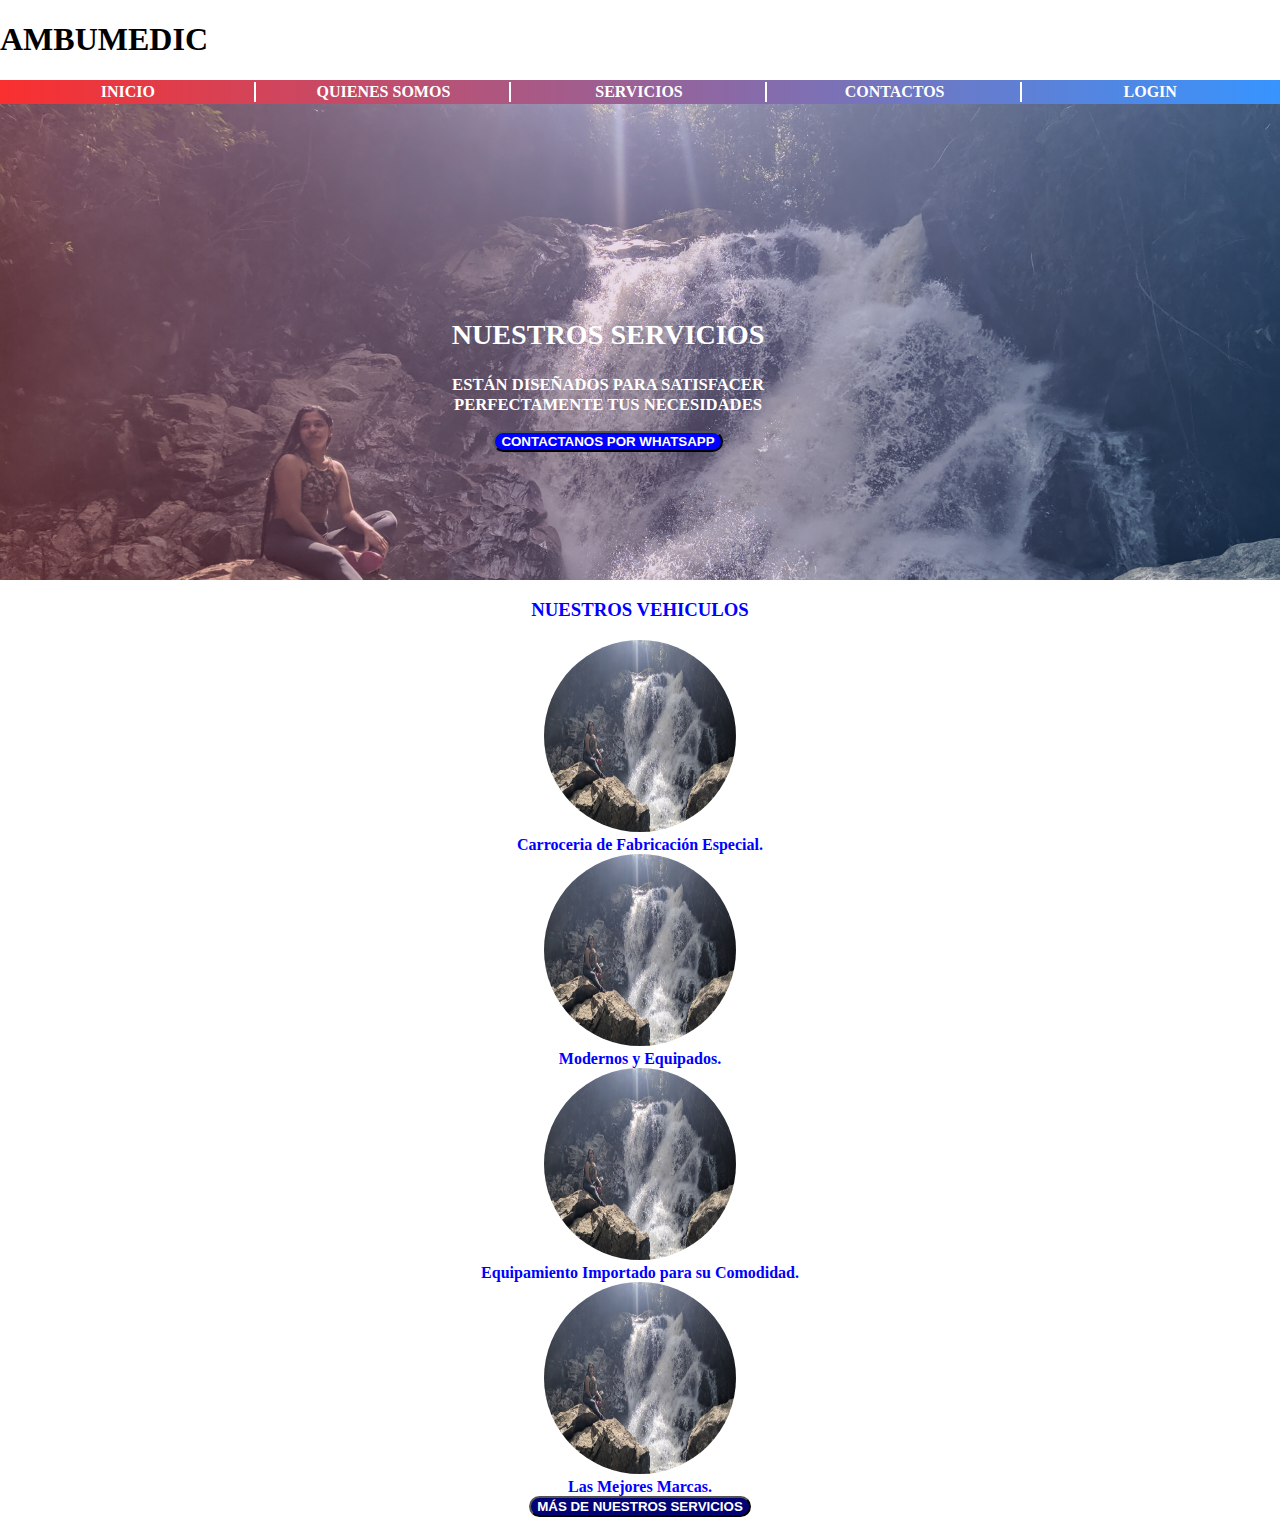
==== index.html @ d7e210a4 "Add files via upload" ====
<!DOCTYPE html>
<html lang="en">
<head>
    <meta charset="UTF-8">
    <meta http-equiv="X-UA-Compatible" content="IE=edge">
    <link href="https://cdn.jsdelivr.net/npm/bootstrap@5.1.3/dist/css/bootstrap.min.css" rel="stylesheet" integrity="sha384-1BmE4kWBq78iYhFldvKuhfTAU6auU8tT94WrHftjDbrCEXSU1oBoqyl2QvZ6jIW3" crossorigin="anonymous">

    <link rel="stylesheet" href="css/index.css">
    <meta name="viewport" content="width=device-width, initial-scale=1.0">
    <title>Ambumedic</title>
</head>
<body>
    <script src="https://cdn.jsdelivr.net/npm/bootstrap@5.1.3/dist/js/bootstrap.bundle.min.js" integrity="sha384-ka7Sk0Gln4gmtz2MlQnikT1wXgYsOg+OMhuP+IlRH9sENBO0LRn5q+8nbTov4+1p" crossorigin="anonymous"></script>

    <div id="banner">
        <h1>AMBUMEDIC</h1>
    </div>
    <div id="menu">
        <table class="menu-tabla">
            <thead>
                <td>INICIO</td>
                <td>QUIENES SOMOS</td>
                <td>SERVICIOS</td>
                <td>CONTACTOS</td>
                <td>LOGIN</td>
            </thead>
        </table>
    </div>
    <div class="row primera-imagen">
        <div class="segundo">
            <div class="imagen-inicio col-md-5">
                <h2>NUESTROS SERVICIOS</h2>
                <h3>ESTÁN DISEÑADOS PARA SATISFACER </br>PERFECTAMENTE TUS NECESIDADES</h3>
                <BUtton>CONTACTANOS POR WHATSAPP</BUtton>
            </div>
        </div>
    </div>
    
    <div class="row terceros">
        <center><h3>NUESTROS VEHICULOS</h3></center>
        <div class="col-md-3 circulo"><center><img src="imagenes/IMG_20220821_143901.jpg" alt="" height="200" width="200"></br>Carroceria de Fabricación Especial.</center></div>
        <div class="col-md-3 circulo"><center><img src="imagenes/IMG_20220821_143901.jpg" alt="" height="200" width="200"></br>Modernos y Equipados.</center></div>
        <div class="col-md-3 circulo"><center><img src="imagenes/IMG_20220821_143901.jpg" alt="" height="200" width="200"></br>Equipamiento Importado para su Comodidad.</center></div>
        <div class="col-md-3 circulo"><center><img src="imagenes/IMG_20220821_143901.jpg" alt="" height="200" width="200"></br>Las Mejores Marcas.</center></div>
    <center> <BUtton>MÁS DE NUESTROS SERVICIOS</BUtton>
    </center>
    </div>

</body>
</html>
---- css/index.css ----
body{
    padding: 0;
    margin: 0;
    
}
.menu-tabla{
    width: 100%;
    background: linear-gradient(to right, rgb(250, 47, 47) 0%, rgb(55, 148, 255) 100%);
}

td{
    width: 20%;
    border-right: 2px solid white;
    text-align: center;
    color: white;
    font-weight: bold;
}
td:nth-child(5){
    border-right: 2px solid rgba(55, 148, 255, 0.219);
}
.primera-imagen{
    width: 100%;
    background-image: url("../imagenes/IMG_20220821_143901.jpg");
    background-size: 100%;
    background-repeat: no-repeat;
    padding: 0;
    margin: 0;
}
.imagen-inicio{
    padding-right: 5%;
    color: white;
    padding-top: 15%;
    padding-bottom: 10%;
    text-align: center;
    font-weight: bold;
}
.segundo{
    background: linear-gradient(to right, rgba(253, 48, 48, 0.219) 0%, rgba(55, 148, 255, 0.219) 100%);
}
.imagen-inicio h2{
    font-size: clamp(1em, 2.2vw, 9999vw);    
}
.imagen-inicio h3{
    font-size: clamp(1em, 1.3vw, 9999vw);    
    
}
.imagen-inicio button{
    color: white;
    font-weight: bold;
    background-color: blue;
    border-radius: 20px;
}
.circulo img{
    border-radius: 50%;
    height: 15vw;
    width: 15vw;
}
.terceros{
    color: blue;
    font-weight: bold;
}
.terceros button{
    color: white;
    font-weight: bold;
    background-color: rgb(2, 2, 119);
    border-radius: 20px;
}
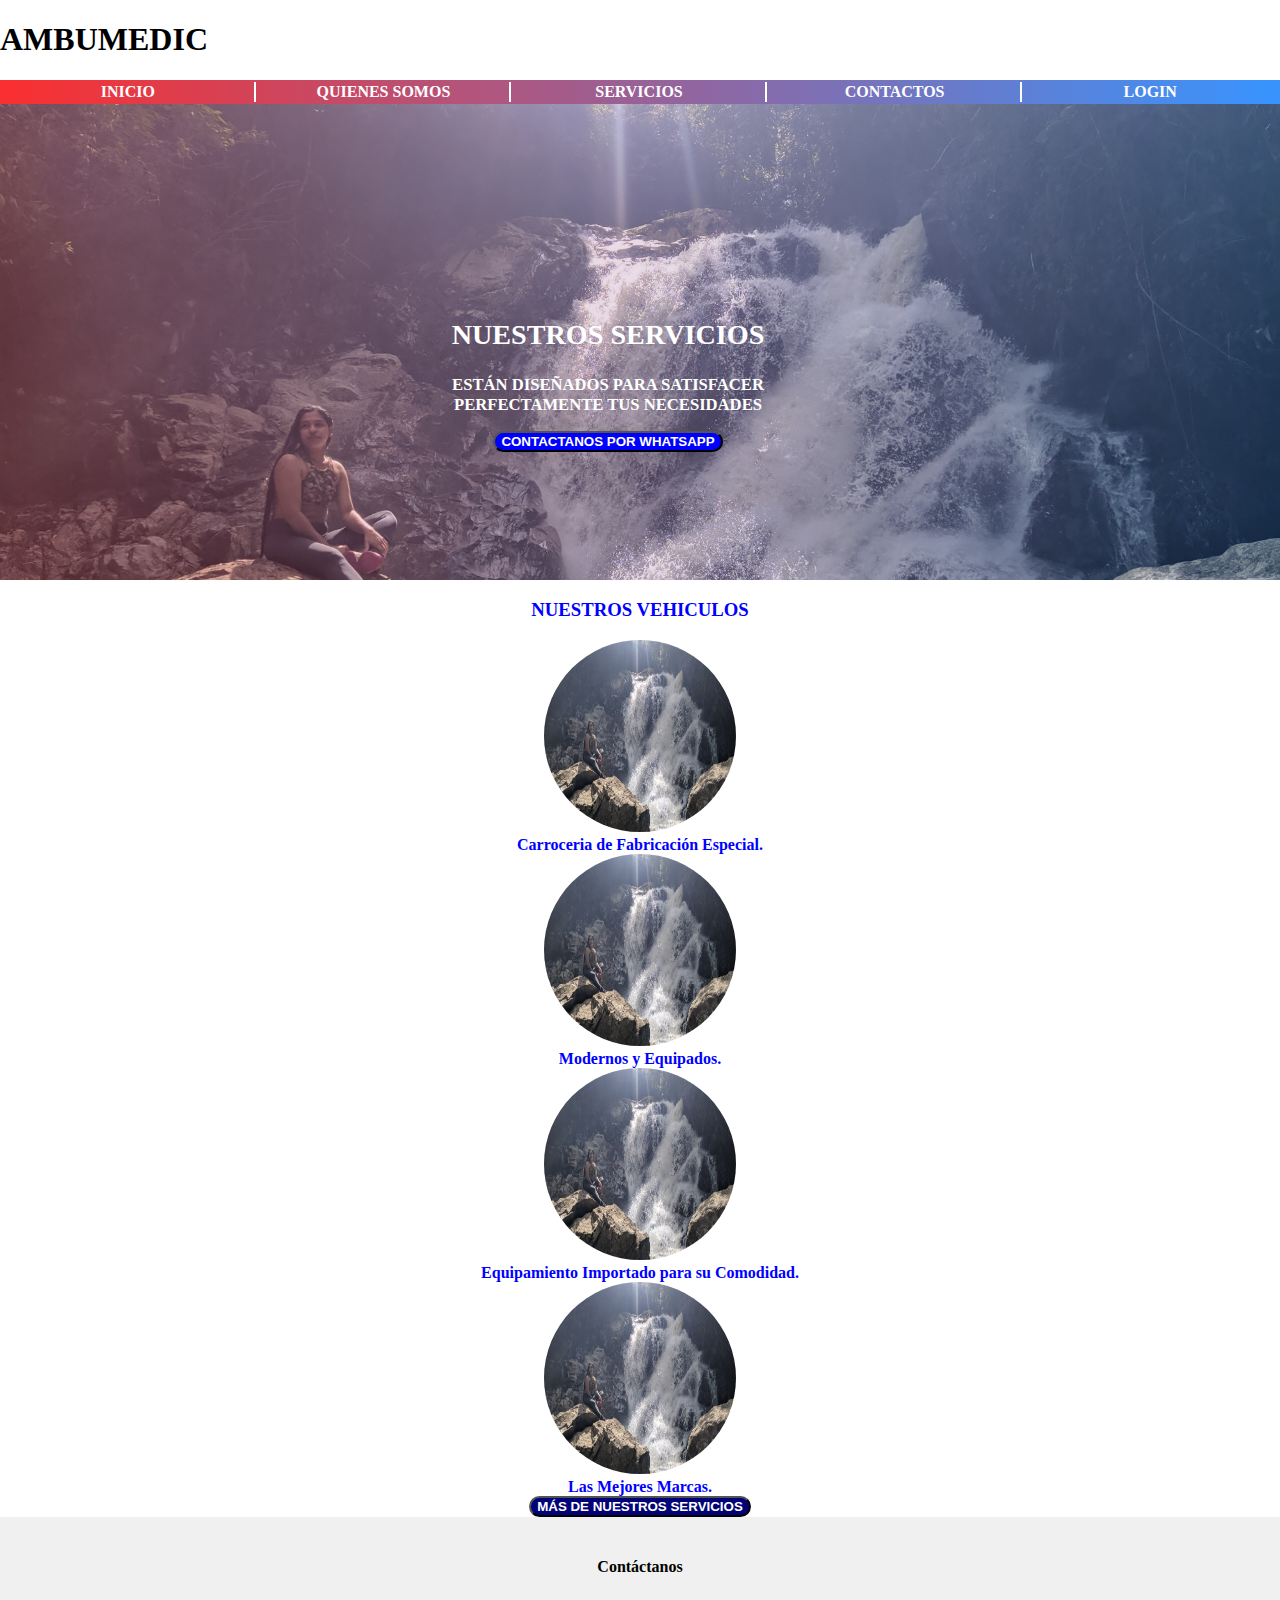
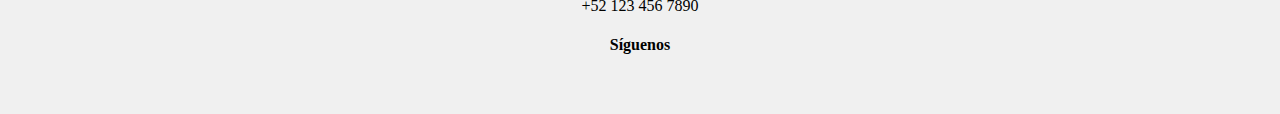
==== commit f098e8bb: "add footer to html" ====
--- a/index.html
+++ b/index.html
@@ -1,16 +1,21 @@
 <!DOCTYPE html>
 <html lang="en">
+
 <head>
     <meta charset="UTF-8">
     <meta http-equiv="X-UA-Compatible" content="IE=edge">
-    <link href="https://cdn.jsdelivr.net/npm/bootstrap@5.1.3/dist/css/bootstrap.min.css" rel="stylesheet" integrity="sha384-1BmE4kWBq78iYhFldvKuhfTAU6auU8tT94WrHftjDbrCEXSU1oBoqyl2QvZ6jIW3" crossorigin="anonymous">
+    <link href="https://cdn.jsdelivr.net/npm/bootstrap@5.1.3/dist/css/bootstrap.min.css" rel="stylesheet"
+        integrity="sha384-1BmE4kWBq78iYhFldvKuhfTAU6auU8tT94WrHftjDbrCEXSU1oBoqyl2QvZ6jIW3" crossorigin="anonymous">
 
     <link rel="stylesheet" href="css/index.css">
     <meta name="viewport" content="width=device-width, initial-scale=1.0">
     <title>Ambumedic</title>
 </head>
+
 <body>
-    <script src="https://cdn.jsdelivr.net/npm/bootstrap@5.1.3/dist/js/bootstrap.bundle.min.js" integrity="sha384-ka7Sk0Gln4gmtz2MlQnikT1wXgYsOg+OMhuP+IlRH9sENBO0LRn5q+8nbTov4+1p" crossorigin="anonymous"></script>
+    <script src="https://cdn.jsdelivr.net/npm/bootstrap@5.1.3/dist/js/bootstrap.bundle.min.js"
+        integrity="sha384-ka7Sk0Gln4gmtz2MlQnikT1wXgYsOg+OMhuP+IlRH9sENBO0LRn5q+8nbTov4+1p"
+        crossorigin="anonymous"></script>
 
     <div id="banner">
         <h1>AMBUMEDIC</h1>
@@ -35,16 +40,51 @@
             </div>
         </div>
     </div>
-    
+
     <div class="row terceros">
-        <center><h3>NUESTROS VEHICULOS</h3></center>
-        <div class="col-md-3 circulo"><center><img src="imagenes/IMG_20220821_143901.jpg" alt="" height="200" width="200"></br>Carroceria de Fabricación Especial.</center></div>
-        <div class="col-md-3 circulo"><center><img src="imagenes/IMG_20220821_143901.jpg" alt="" height="200" width="200"></br>Modernos y Equipados.</center></div>
-        <div class="col-md-3 circulo"><center><img src="imagenes/IMG_20220821_143901.jpg" alt="" height="200" width="200"></br>Equipamiento Importado para su Comodidad.</center></div>
-        <div class="col-md-3 circulo"><center><img src="imagenes/IMG_20220821_143901.jpg" alt="" height="200" width="200"></br>Las Mejores Marcas.</center></div>
-    <center> <BUtton>MÁS DE NUESTROS SERVICIOS</BUtton>
-    </center>
+        <center>
+            <h3>NUESTROS VEHICULOS</h3>
+        </center>
+        <div class="col-md-3 circulo">
+            <center><img src="imagenes/IMG_20220821_143901.jpg" alt="" height="200" width="200"></br>Carroceria de
+                Fabricación Especial.</center>
+        </div>
+        <div class="col-md-3 circulo">
+            <center><img src="imagenes/IMG_20220821_143901.jpg" alt="" height="200" width="200"></br>Modernos y
+                Equipados.</center>
+        </div>
+        <div class="col-md-3 circulo">
+            <center><img src="imagenes/IMG_20220821_143901.jpg" alt="" height="200" width="200"></br>Equipamiento
+                Importado para su Comodidad.</center>
+        </div>
+        <div class="col-md-3 circulo">
+            <center><img src="imagenes/IMG_20220821_143901.jpg" alt="" height="200" width="200"></br>Las Mejores Marcas.
+            </center>
+        </div>
+        <center> <BUtton>MÁS DE NUESTROS SERVICIOS</BUtton>
+        </center>
     </div>
 
+    <footer>
+        <div class="container">
+            <div class="row">
+                <div class="col-md-4">
+                    <h4>Contáctanos</h4>
+                    <p>+52 123 456 7890</p>
+                </div>
+                <div class="col-md-4">
+                    <h4>Síguenos</h4>
+                    <a href="https://www.facebook.com/tupagina" target="_blank">
+                        <i class="fab fa-facebook-square"></i>
+                    </a>
+                    <a href="https://www.instagram.com/tupagina" target="_blank">
+                        <i class="fab fa-instagram"></i>
+                    </a>
+                </div>
+            </div>
+        </div>
+    </footer>
+
 </body>
+
 </html>--- a/css/index.css
+++ b/css/index.css
@@ -64,4 +64,16 @@
     font-weight: bold;
     background-color: rgb(2, 2, 119);
     border-radius: 20px;
-}+}
+
+
+footer {
+    background-color: #f0f0f0;
+    padding: 20px 0;
+    text-align: center;
+  }
+  
+  footer a {
+    color: #333;
+    margin: 0 10px;
+  }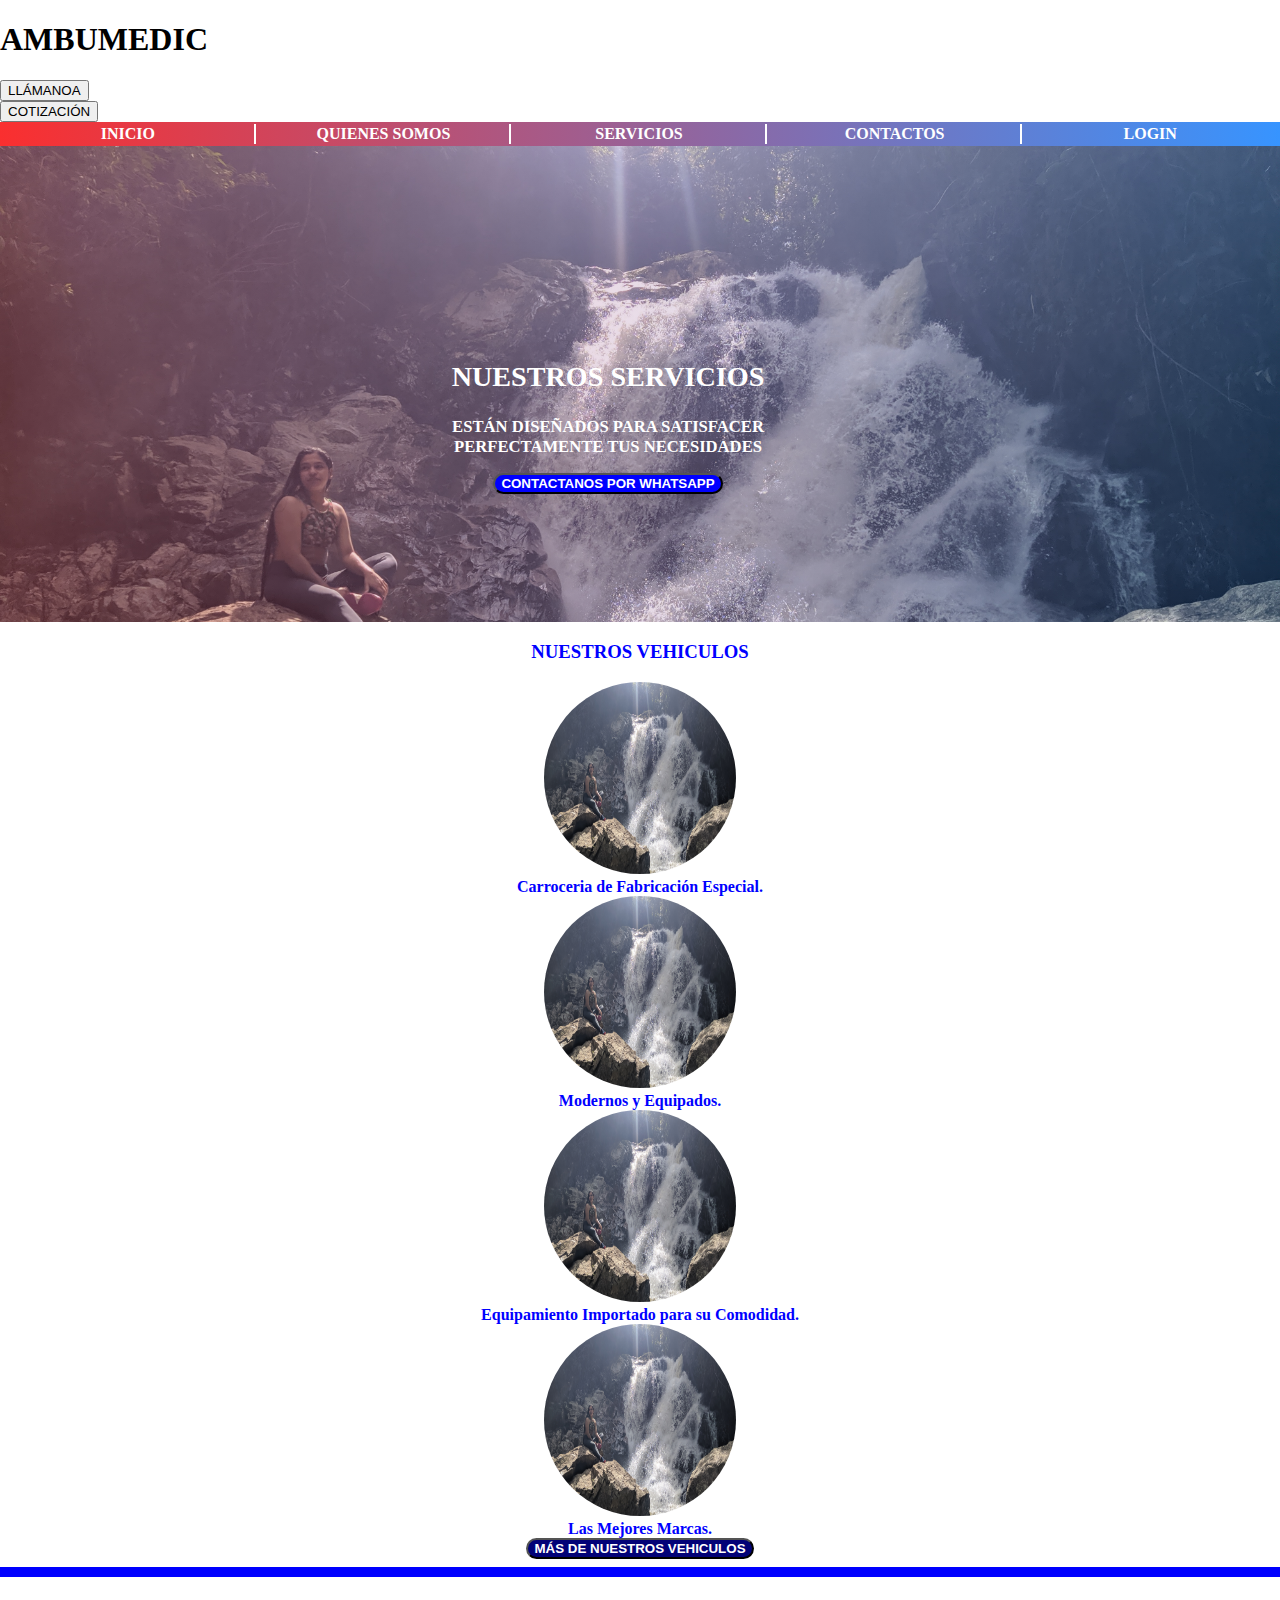
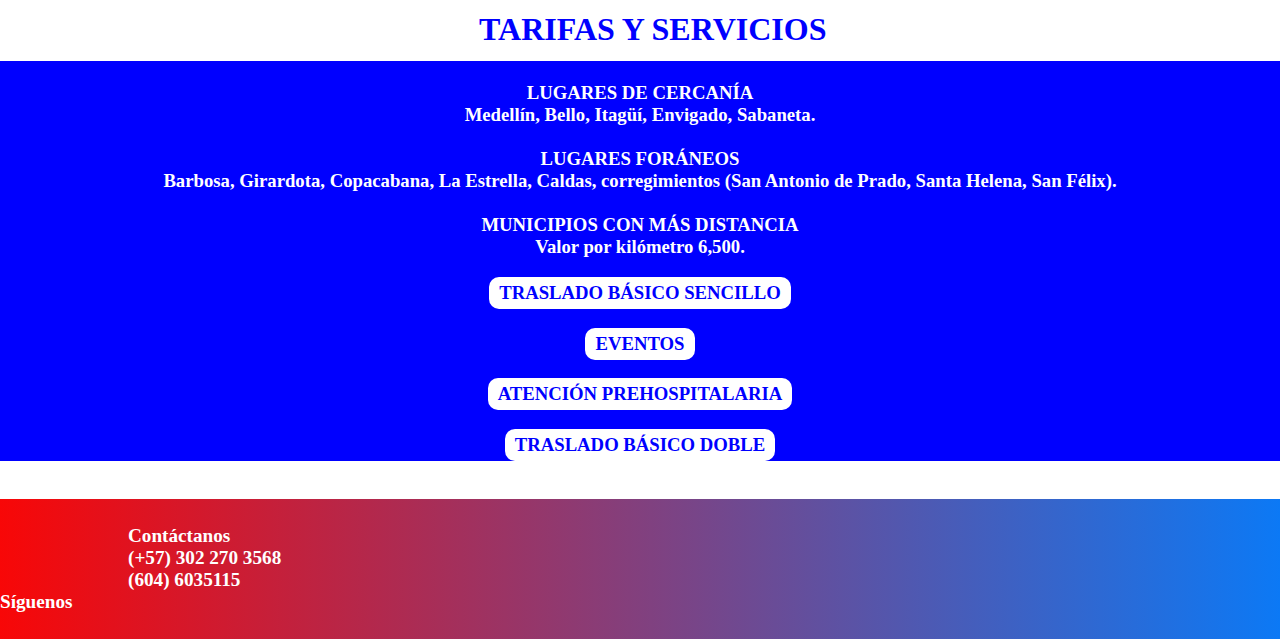
==== commit dac4199b: "Add files via upload" ====
--- a/index.html
+++ b/index.html
@@ -1,24 +1,23 @@
 <!DOCTYPE html>
 <html lang="en">
-
 <head>
     <meta charset="UTF-8">
     <meta http-equiv="X-UA-Compatible" content="IE=edge">
-    <link href="https://cdn.jsdelivr.net/npm/bootstrap@5.1.3/dist/css/bootstrap.min.css" rel="stylesheet"
-        integrity="sha384-1BmE4kWBq78iYhFldvKuhfTAU6auU8tT94WrHftjDbrCEXSU1oBoqyl2QvZ6jIW3" crossorigin="anonymous">
+    <link href="https://cdn.jsdelivr.net/npm/bootstrap@5.1.3/dist/css/bootstrap.min.css" rel="stylesheet" integrity="sha384-1BmE4kWBq78iYhFldvKuhfTAU6auU8tT94WrHftjDbrCEXSU1oBoqyl2QvZ6jIW3" crossorigin="anonymous">
 
     <link rel="stylesheet" href="css/index.css">
     <meta name="viewport" content="width=device-width, initial-scale=1.0">
     <title>Ambumedic</title>
 </head>
+<body>
+    <script src="https://cdn.jsdelivr.net/npm/bootstrap@5.1.3/dist/js/bootstrap.bundle.min.js" integrity="sha384-ka7Sk0Gln4gmtz2MlQnikT1wXgYsOg+OMhuP+IlRH9sENBO0LRn5q+8nbTov4+1p" crossorigin="anonymous"></script>
 
-<body>
-    <script src="https://cdn.jsdelivr.net/npm/bootstrap@5.1.3/dist/js/bootstrap.bundle.min.js"
-        integrity="sha384-ka7Sk0Gln4gmtz2MlQnikT1wXgYsOg+OMhuP+IlRH9sENBO0LRn5q+8nbTov4+1p"
-        crossorigin="anonymous"></script>
+    <div id="banner" class="row">
+        <div class="col-md-5"><h1>AMBUMEDIC</h1></div>
+        <div class="col-md-3"><button>LLÁMANOA</button></div>
+        <div class="col-md-3"><button>COTIZACIÓN</button></div>
 
-    <div id="banner">
-        <h1>AMBUMEDIC</h1>
+        
     </div>
     <div id="menu">
         <table class="menu-tabla">
@@ -40,51 +39,35 @@
             </div>
         </div>
     </div>
+    
+    <div class="row terceros">
+        <center><h3>NUESTROS VEHICULOS</h3></center>
+        <div class="col-md-3 circulo"><center><img src="imagenes/IMG_20220821_143901.jpg" alt="" height="200" width="200"></br>Carroceria de Fabricación Especial.</center></div>
+        <div class="col-md-3 circulo"><center><img src="imagenes/IMG_20220821_143901.jpg" alt="" height="200" width="200"></br>Modernos y Equipados.</center></div>
+        <div class="col-md-3 circulo"><center><img src="imagenes/IMG_20220821_143901.jpg" alt="" height="200" width="200"></br>Equipamiento Importado para su Comodidad.</center></div>
+        <div class="col-md-3 circulo"><center><img src="imagenes/IMG_20220821_143901.jpg" alt="" height="200" width="200"></br>Las Mejores Marcas.</center></div>
+    <center> <BUtton>MÁS DE NUESTROS VEHICULOS</BUtton>
+    </center>
+    </div>
+    <hr>
+    <div class="tarifas row">
+        <h1>TARIFAS Y SERVICIOS</h1>
+        <h3>LUGARES DE CERCANÍA <br/>Medellín, Bello, Itagüí, Envigado, Sabaneta.<br/><br/>LUGARES FORÁNEOS<br/>Barbosa, Girardota, Copacabana, La Estrella, Caldas, corregimientos
+            (San Antonio de Prado, Santa Helena, San Félix).<br/><br/>MUNICIPIOS CON MÁS DISTANCIA<br/>Valor por kilómetro 6,500.</h3>
+        <div class="col-md-4"><center> <h3>TRASLADO BÁSICO SENCILLO</h3></center></div>
+        <div class="col-md-4"><center><h3>EVENTOS</h3></center></div>
+        <div class="col-md-4"><center><h3>ATENCIÓN PREHOSPITALARIA</h3></center></div>
+        <div class="col-md-4"><center><h3>TRASLADO BÁSICO DOBLE</h3></center></div>
+    </div>
+    <div class="pie-pagina row">
+        
+        <div class="col-md-3 pie-1"> Contáctanos<br/>
+            (+57) 302 270 3568<br/>
+            (604) 6035115</div>
+        <div class="col-md-3 text-center">Síguenos</div>
+        <div class="col-md-5 text-right"></div>
 
-    <div class="row terceros">
-        <center>
-            <h3>NUESTROS VEHICULOS</h3>
-        </center>
-        <div class="col-md-3 circulo">
-            <center><img src="imagenes/IMG_20220821_143901.jpg" alt="" height="200" width="200"></br>Carroceria de
-                Fabricación Especial.</center>
-        </div>
-        <div class="col-md-3 circulo">
-            <center><img src="imagenes/IMG_20220821_143901.jpg" alt="" height="200" width="200"></br>Modernos y
-                Equipados.</center>
-        </div>
-        <div class="col-md-3 circulo">
-            <center><img src="imagenes/IMG_20220821_143901.jpg" alt="" height="200" width="200"></br>Equipamiento
-                Importado para su Comodidad.</center>
-        </div>
-        <div class="col-md-3 circulo">
-            <center><img src="imagenes/IMG_20220821_143901.jpg" alt="" height="200" width="200"></br>Las Mejores Marcas.
-            </center>
-        </div>
-        <center> <BUtton>MÁS DE NUESTROS SERVICIOS</BUtton>
-        </center>
     </div>
 
-    <footer>
-        <div class="container">
-            <div class="row">
-                <div class="col-md-4">
-                    <h4>Contáctanos</h4>
-                    <p>+52 123 456 7890</p>
-                </div>
-                <div class="col-md-4">
-                    <h4>Síguenos</h4>
-                    <a href="https://www.facebook.com/tupagina" target="_blank">
-                        <i class="fab fa-facebook-square"></i>
-                    </a>
-                    <a href="https://www.instagram.com/tupagina" target="_blank">
-                        <i class="fab fa-instagram"></i>
-                    </a>
-                </div>
-            </div>
-        </div>
-    </footer>
-
 </body>
-
 </html>--- a/css/index.css
+++ b/css/index.css
@@ -65,15 +65,39 @@
     background-color: rgb(2, 2, 119);
     border-radius: 20px;
 }
-
-
-footer {
-    background-color: #f0f0f0;
-    padding: 20px 0;
+hr{
+    background-color: blue;
+    border: 5px solid blue;
+}
+.tarifas{
     text-align: center;
-  }
-  
-  footer a {
-    color: #333;
-    margin: 0 10px;
-  }+    background-color: blue;
+    color: white;
+}
+.tarifas h1{
+    width: 100%;
+    background-color: white;
+    font-weight: 900;
+    color: blue;
+    padding: 1vw;
+}
+.tarifas .col-md-4 h3{
+    background-color:white;
+    color: blue;
+    width: fit-content;
+    padding:5px 10px 5px 10px;
+    border-radius: 10px;
+    font-weight: 900;
+}
+.pie-pagina{
+    margin-top: 3vw;
+    background: linear-gradient(to right, rgb(248, 7, 7) 0%, rgb(12, 121, 245) 100%);
+    color: white;
+    padding: 2vw 0;
+    font-size: clamp(1em, 1.5vw, 9999vw);    
+    font-weight: 700;
+}
+.pie-1{
+    padding-left: 10vw;
+    
+}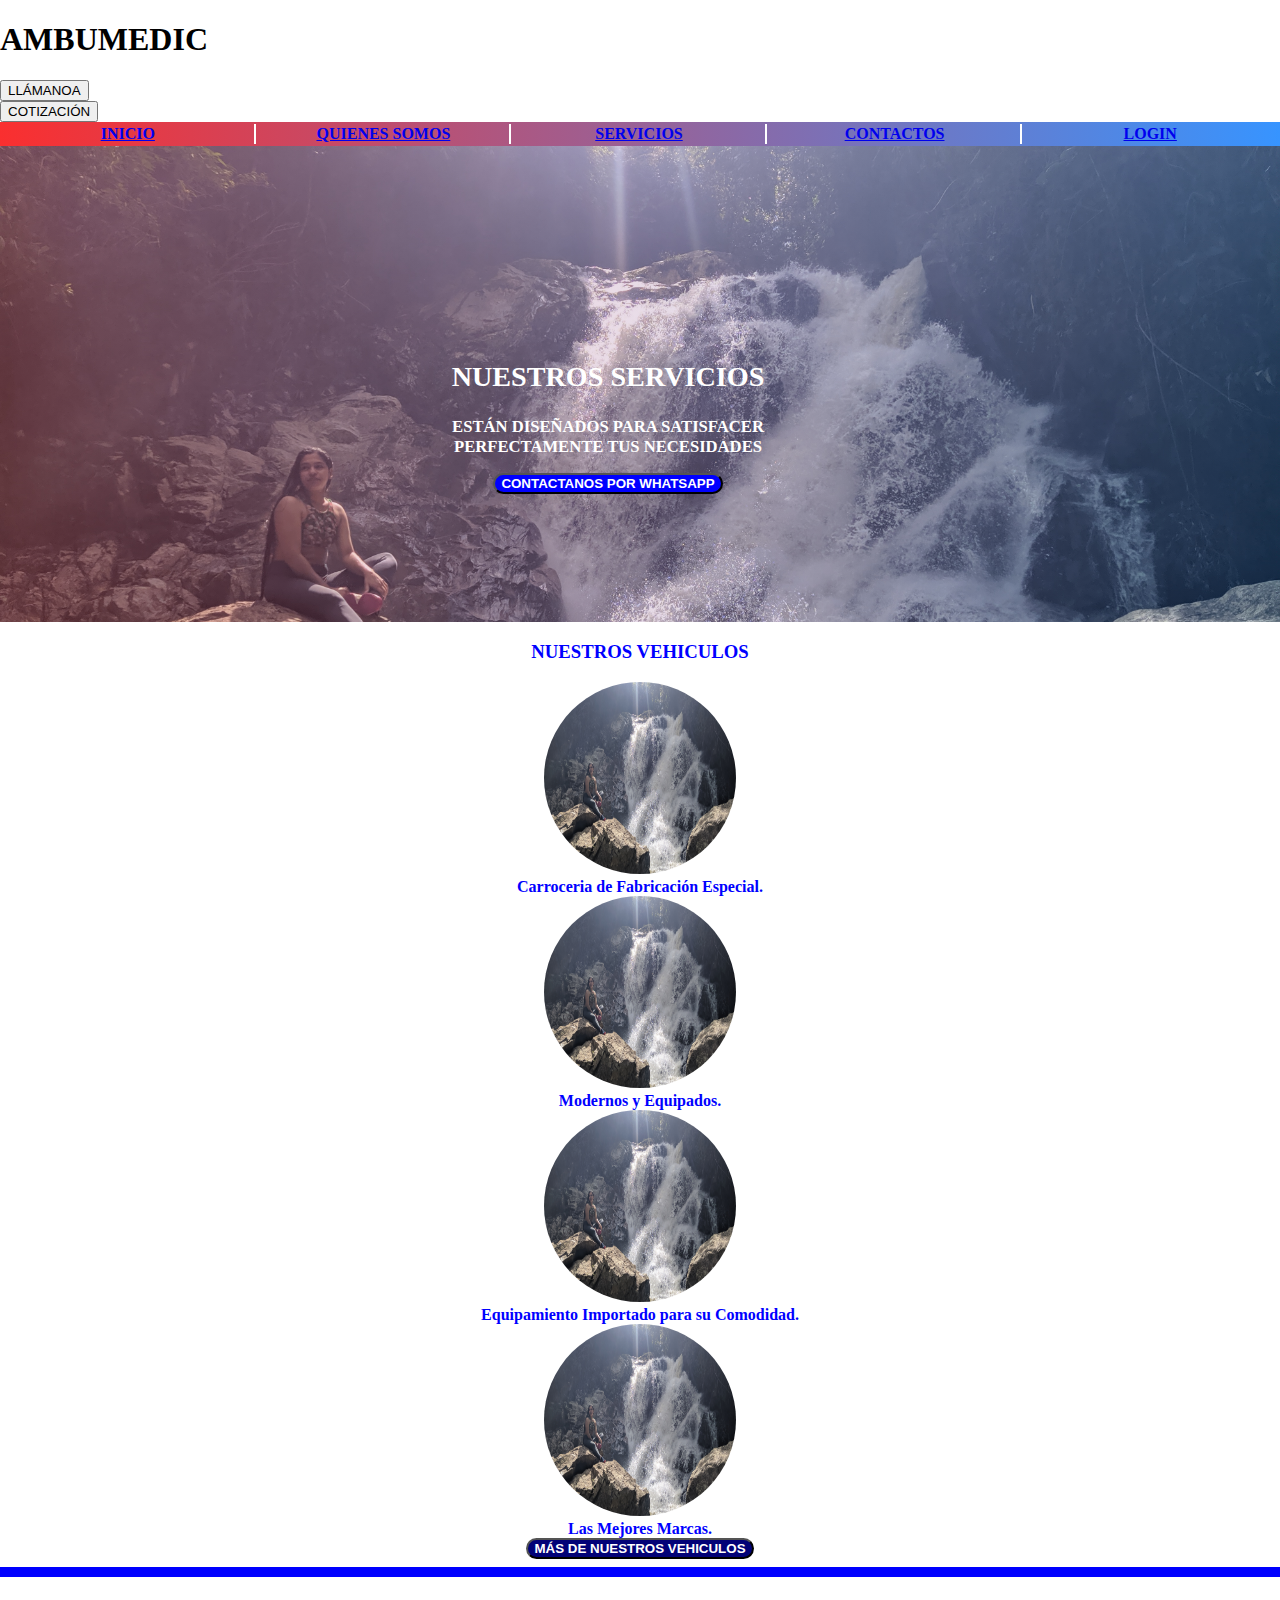
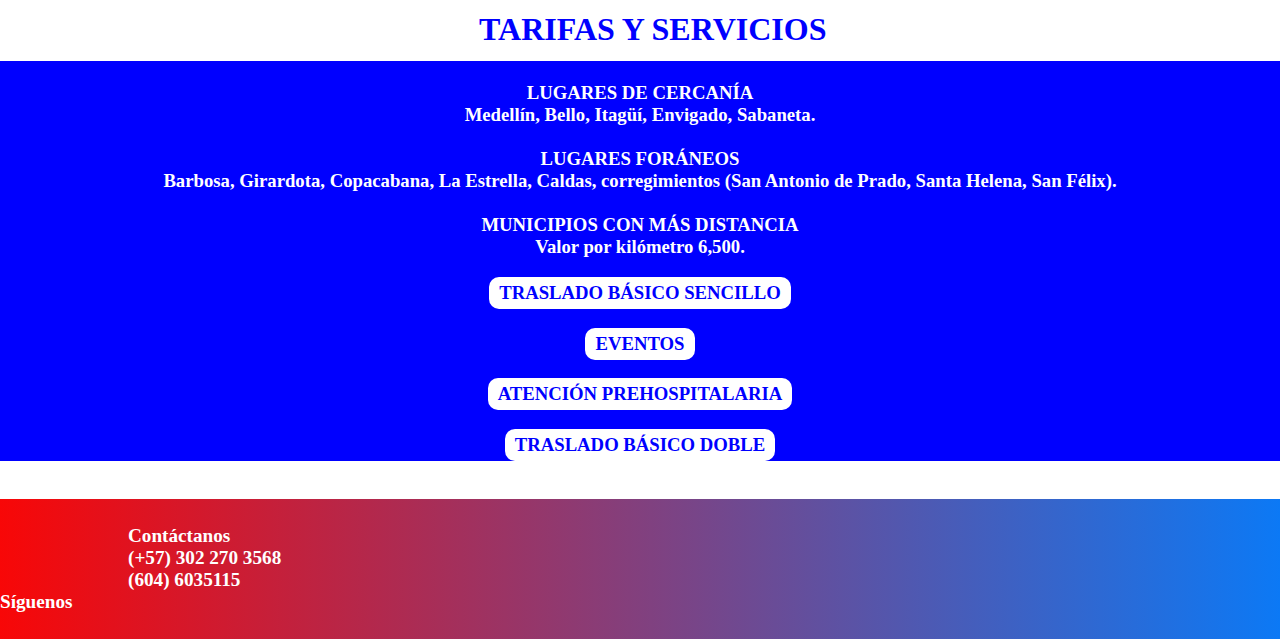
==== commit 6119dd08: "Add files via upload" ====
--- a/index.html
+++ b/index.html
@@ -22,11 +22,11 @@
     <div id="menu">
         <table class="menu-tabla">
             <thead>
-                <td>INICIO</td>
-                <td>QUIENES SOMOS</td>
-                <td>SERVICIOS</td>
-                <td>CONTACTOS</td>
-                <td>LOGIN</td>
+                <td><a href="index.html">INICIO</a></td>
+                <td><a href="about.html">QUIENES SOMOS</a></td>
+                <td><a href="#">SERVICIOS</a></td>
+                <td><a href="#">CONTACTOS</a></td>
+                <td><a href="#">LOGIN</a></td>
             </thead>
         </table>
     </div>
--- a/css/index.css
+++ b/css/index.css
@@ -100,4 +100,88 @@
 .pie-1{
     padding-left: 10vw;
     
-}+}
+
+/*style para about*/
+
+.about-somos{
+    display: flex;
+    padding: 1% 3%;
+    text-align: center;
+    justify-content: center;
+    align-items: center;
+}
+.about-equipo img{
+    border-radius: 50px 0 0 50px;
+    width: 100%;
+}
+.mision-vision{
+    margin-top: 2vw;
+    background-color: blue;
+    padding: 2vw 0vw;
+    color: white;
+}
+.mision, .vision{
+    text-align: center;
+    padding: 0vw 6vw;
+    font-weight: bold;
+}
+.clientes-aliados{
+    padding: 3vw 0;
+}
+.clientes{
+    background-color: blue;
+    color: white;
+    font-weight: 900;
+    width: fit-content;
+    padding: 1vw 3vw 1vw 2vw;
+    border-radius: 0 50px 50px 0;
+}
+.aliados{
+    position: absolute;
+    right: 0;
+    background-color: blue;
+    color: white;
+    font-weight: 900;
+    width: fit-content;
+    padding: 1vw 3vw 1vw 2vw;
+    border-radius:50px 0 0 50px;
+}
+.carousel {
+    display: flex;
+    overflow-x: hidden;
+  }
+  
+  .carousel-inner {
+    display: flex;
+    transition: transform 0.5s ease;
+  }
+  
+  .carousel-item {
+    flex: 0 0 33.333333%;
+    display: flex;
+    justify-content: space-between;
+  }
+  
+  .carousel-item img {
+    width: 50%;
+    height: auto;
+  }
+  
+  .carousel-control-prev,
+  .carousel-control-next {
+    position: absolute;
+    top: 50%;
+    transform: translateY(-50%);
+    font-size: 2rem;
+    color: #fff;
+    text-decoration: none;
+  }
+  
+  .carousel-control-prev {
+    left: 1rem;
+  }
+  
+  .carousel-control-next {
+    right: 1rem;
+  }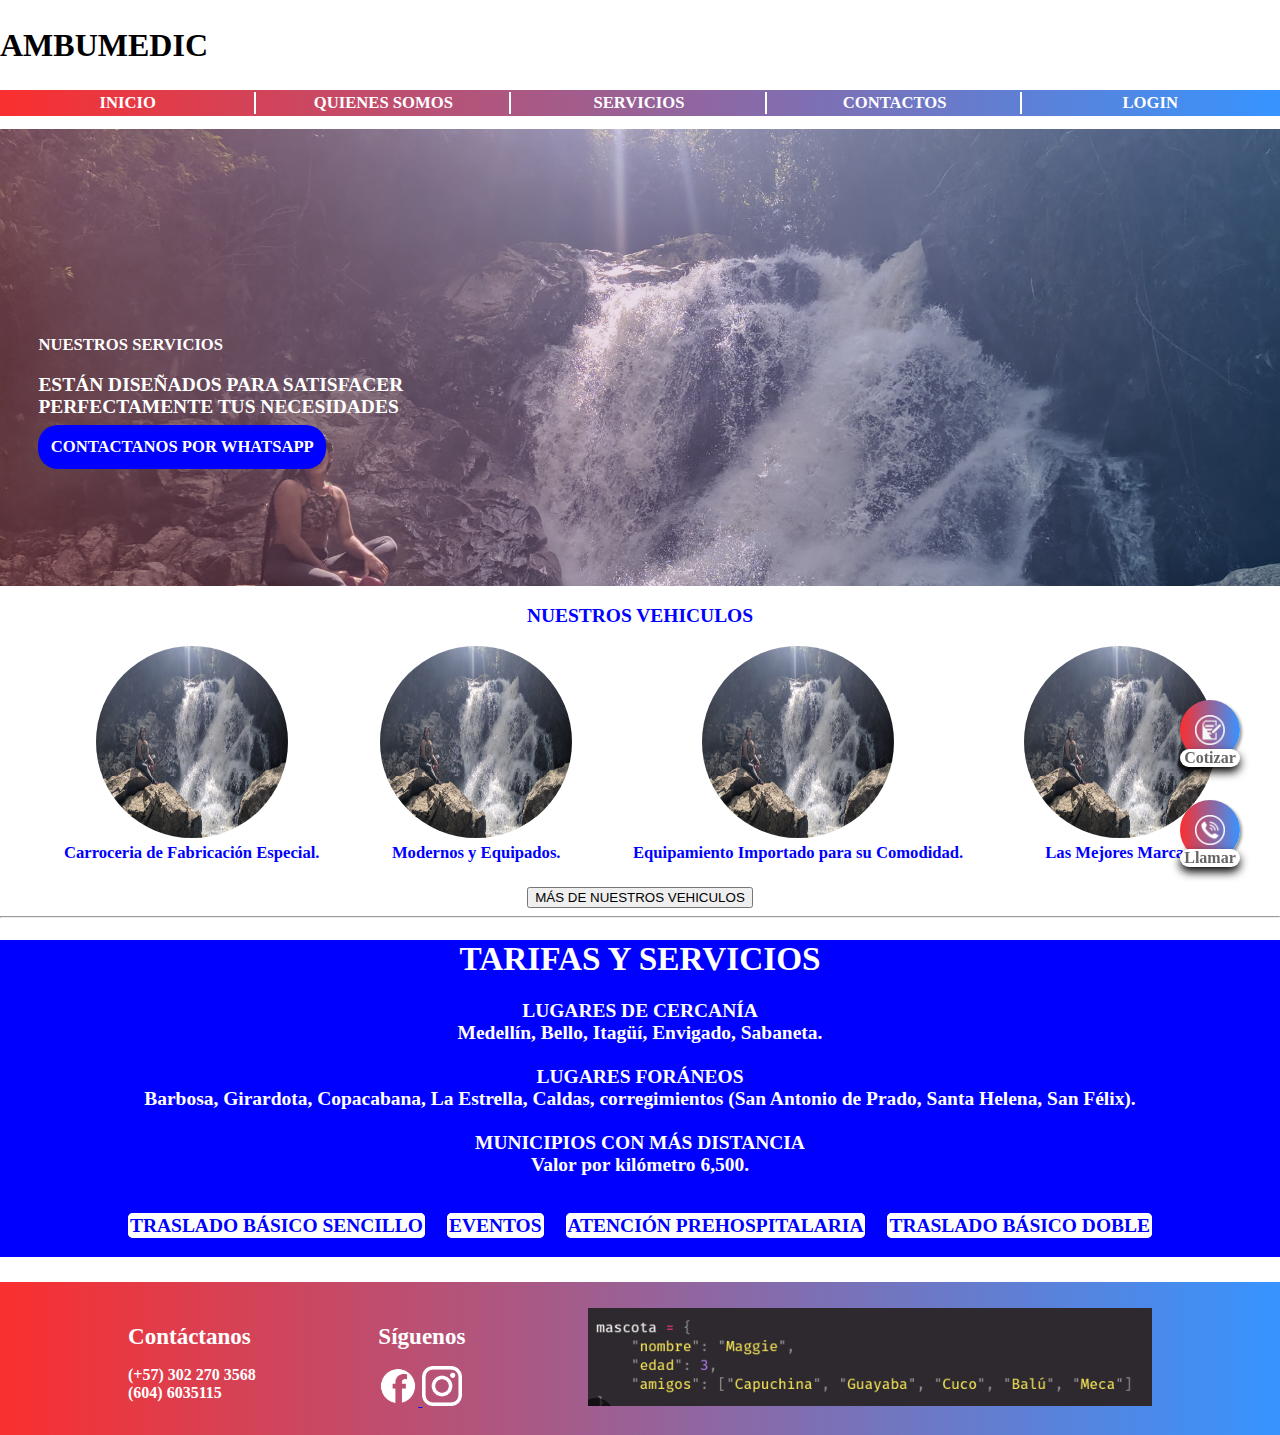
==== commit 03313e7c: "Add files via upload" ====
--- a/index.html
+++ b/index.html
@@ -3,20 +3,26 @@
 <head>
     <meta charset="UTF-8">
     <meta http-equiv="X-UA-Compatible" content="IE=edge">
-    <link href="https://cdn.jsdelivr.net/npm/bootstrap@5.1.3/dist/css/bootstrap.min.css" rel="stylesheet" integrity="sha384-1BmE4kWBq78iYhFldvKuhfTAU6auU8tT94WrHftjDbrCEXSU1oBoqyl2QvZ6jIW3" crossorigin="anonymous">
-
+    
     <link rel="stylesheet" href="css/index.css">
+    <link rel="stylesheet" href="css/cotiza.css">
     <meta name="viewport" content="width=device-width, initial-scale=1.0">
     <title>Ambumedic</title>
 </head>
-<body>
-    <script src="https://cdn.jsdelivr.net/npm/bootstrap@5.1.3/dist/js/bootstrap.bundle.min.js" integrity="sha384-ka7Sk0Gln4gmtz2MlQnikT1wXgYsOg+OMhuP+IlRH9sENBO0LRn5q+8nbTov4+1p" crossorigin="anonymous"></script>
-
-    <div id="banner" class="row">
-        <div class="col-md-5"><h1>AMBUMEDIC</h1></div>
-        <div class="col-md-3"><button>LLÁMANOA</button></div>
-        <div class="col-md-3"><button>COTIZACIÓN</button></div>
-
+<body class="body-index">
+    <div class="cabecera">
+    <a href="#" class="whatsapp-float" >
+        <img src="imagenes/llamada.png" alt="llamada">
+        <h4>Llamar</h4>
+    </a>
+    <a href="cotiza.html" class="cotiza-float" >
+        
+        <img src="imagenes/cotizar.png" alt="cotiza">
+        <h4>Cotizar</h4>
+    </a>
+    <div id="banner" class="banner">
+        <div class="banner-logo"><h1>AMBUMEDIC</h1></div>
+        
         
     </div>
     <div id="menu">
@@ -24,50 +30,117 @@
             <thead>
                 <td><a href="index.html">INICIO</a></td>
                 <td><a href="about.html">QUIENES SOMOS</a></td>
-                <td><a href="#">SERVICIOS</a></td>
+                <td><a href="servicios.html">SERVICIOS</a></td>
                 <td><a href="#">CONTACTOS</a></td>
                 <td><a href="#">LOGIN</a></td>
             </thead>
         </table>
     </div>
+</div>
     <div class="row primera-imagen">
         <div class="segundo">
-            <div class="imagen-inicio col-md-5">
+            <div class="imagen-inicio-text">
                 <h2>NUESTROS SERVICIOS</h2>
                 <h3>ESTÁN DISEÑADOS PARA SATISFACER </br>PERFECTAMENTE TUS NECESIDADES</h3>
-                <BUtton>CONTACTANOS POR WHATSAPP</BUtton>
+                <a href="https://wa.me/1234567890" class="bContacto" target="_blank">CONTACTANOS POR WHATSAPP</a>
             </div>
         </div>
     </div>
     
-    <div class="row terceros">
+    <div class="terceros">
         <center><h3>NUESTROS VEHICULOS</h3></center>
-        <div class="col-md-3 circulo"><center><img src="imagenes/IMG_20220821_143901.jpg" alt="" height="200" width="200"></br>Carroceria de Fabricación Especial.</center></div>
-        <div class="col-md-3 circulo"><center><img src="imagenes/IMG_20220821_143901.jpg" alt="" height="200" width="200"></br>Modernos y Equipados.</center></div>
-        <div class="col-md-3 circulo"><center><img src="imagenes/IMG_20220821_143901.jpg" alt="" height="200" width="200"></br>Equipamiento Importado para su Comodidad.</center></div>
-        <div class="col-md-3 circulo"><center><img src="imagenes/IMG_20220821_143901.jpg" alt="" height="200" width="200"></br>Las Mejores Marcas.</center></div>
-    <center> <BUtton>MÁS DE NUESTROS VEHICULOS</BUtton>
-    </center>
+        <div class="img-circulo">
+            <div class="circulo"><img src="imagenes/IMG_20220821_143901.jpg" alt="" height="200" width="200"></br>Carroceria de Fabricación Especial.</div>
+            <div class="circulo"><img src="imagenes/IMG_20220821_143901.jpg" alt="" height="200" width="200"></br>Modernos y Equipados.</div>
+            <div class="circulo"><img src="imagenes/IMG_20220821_143901.jpg" alt="" height="200" width="200"></br>Equipamiento Importado para su Comodidad.</div>
+            <div class="circulo"><img src="imagenes/IMG_20220821_143901.jpg" alt="" height="200" width="200"></br>Las Mejores Marcas.</div>
+        </div>
+        <center> <button onclick="verMas()">MÁS DE NUESTROS VEHICULOS</button>
+        </center>
+        <div id="masInfo" class="masInfo">
+            <hr>
+            <table>
+                <tr>
+                    <td colspan="2">
+                        AMBULANCIA #1<br/>
+                        <img src="imagenes/ambulancia1.png" alt="">
+                    </td>
+                </tr>
+                <tr>
+                    <td colspan="2">
+                        AMBULANCIA #2<br/>
+                        <img src="imagenes/ambulancia2.png" alt="">
+                    </td>
+                </tr>
+                <tr>
+                    <td>Carrocería de
+                        fabricación Especial.</td>
+                    <td><img src="imagenes/carroceria.png" alt=""></td>
+                </tr>
+                <tr>
+                    <td><img src="imagenes/equipos.png" alt=""></td>
+                    <td>Modernos
+                        y
+                        Equipados.</td>
+                </tr>
+                <tr>
+                    <td>Equipamiento importado
+                        para su comodidad.</td>
+                    <td><img src="imagenes/comodidad.png" alt=""></td>
+                </tr>
+                <tr>
+                    <td><img src="imagenes/marcas.png" alt=""></td>
+                    <td>Las mejores Marcas.</td>
+                </tr>
+            </table>
+        </div>
     </div>
     <hr>
-    <div class="tarifas row">
+    <div class="tarifas">
         <h1>TARIFAS Y SERVICIOS</h1>
         <h3>LUGARES DE CERCANÍA <br/>Medellín, Bello, Itagüí, Envigado, Sabaneta.<br/><br/>LUGARES FORÁNEOS<br/>Barbosa, Girardota, Copacabana, La Estrella, Caldas, corregimientos
             (San Antonio de Prado, Santa Helena, San Félix).<br/><br/>MUNICIPIOS CON MÁS DISTANCIA<br/>Valor por kilómetro 6,500.</h3>
-        <div class="col-md-4"><center> <h3>TRASLADO BÁSICO SENCILLO</h3></center></div>
-        <div class="col-md-4"><center><h3>EVENTOS</h3></center></div>
-        <div class="col-md-4"><center><h3>ATENCIÓN PREHOSPITALARIA</h3></center></div>
-        <div class="col-md-4"><center><h3>TRASLADO BÁSICO DOBLE</h3></center></div>
+        <div class="botonesTarifas">
+            <div class=""> <h3><a href="servicios.html#basico">TRASLADO BÁSICO SENCILLO</a></h3></div>
+            <div class=""><h3><a href="servicios.html#eventos">EVENTOS</a></h3></div>
+            <div class=""><h3><a href="servicios.html#eventos">ATENCIÓN PREHOSPITALARIA</a></h3></div>
+            <div class=""><h3><a href="servicios.html#doble">TRASLADO BÁSICO DOBLE</a></h3></div>
+        </div>
     </div>
-    <div class="pie-pagina row">
+    <div class="pie-pagina ">
         
-        <div class="col-md-3 pie-1"> Contáctanos<br/>
+        <div class=" pie-1"> 
+            <h1>Contáctanos</h1>
             (+57) 302 270 3568<br/>
-            (604) 6035115</div>
-        <div class="col-md-3 text-center">Síguenos</div>
-        <div class="col-md-5 text-right"></div>
+            (604) 6035115
+        </div>
+        <div class="siguenos">
+            <h1>Síguenos</h1>
+            <a href="#" class="redesPie">
+                <img src="imagenes/facebook.png" alt="facebook">
+            </a>
+            <a href="#" class="redesPie">
+                <img src="imagenes/instagram.png" alt="instagram">
+            </a>
+            
+        </div>
+        <div class="logo">
+            <img src="imagenes/imagen-pie.png" alt="">
+        </div>
 
     </div>
-
+    <script>
+        function verMas() {
+            var additionalContent=document.getElementById("masInfo");
+        if (additionalContent.style.display === 'none' || additionalContent.style.display === '') {
+            additionalContent.style.display = 'block';
+            seeMoreButton.textContent = 'Ver menos';
+        } else {
+            additionalContent.style.display = 'none';
+            seeMoreButton.textContent = 'Ver más';
+        }
+   
+};
+    </script>
 </body>
 </html>--- a/css/index.css
+++ b/css/index.css
@@ -3,21 +3,112 @@
     margin: 0;
     
 }
+.body-index h2,.body-index h2{
+    font-size: clamp(1em, 1.3vw, 9999vw) !important; 
+}
+.banner{
+    display: flex;
+    justify-content: space-between;
+    height: 10vh;
+    align-items: center;
+}
+.banner-logo{
+    display: inline-block;
+}
+.banner-contacto{
+    display: inline-block;
+}
+.banner-cotiza{
+    margin-right: 20vw;
+}
 .menu-tabla{
     width: 100%;
     background: linear-gradient(to right, rgb(250, 47, 47) 0%, rgb(55, 148, 255) 100%);
 }
 
-td{
+.menu-tabla td{
     width: 20%;
     border-right: 2px solid white;
     text-align: center;
-    color: white;
-    font-weight: bold;
-}
-td:nth-child(5){
+    
+    
+}
+.menu-tabla a{
+    text-decoration: none !important;
+    color: white;
+    font-weight: bold;
+    font-size: clamp(0.5em, 1.3vw, 9999vw) !important;  
+}
+.menu-tabla td:nth-child(5){
     border-right: 2px solid rgba(55, 148, 255, 0.219);
 }
+
+
+.cabecera{
+    position: sticky;
+    top: 0;
+    width: 100%; 
+    margin-bottom: 1%;   
+    background-color: white;
+    z-index: 100;
+}
+
+
+
+
+.whatsapp-float {
+    position: fixed;
+    width: 60px;
+    height: 60px;
+    bottom: 40px;
+    right: 40px;
+    background: linear-gradient(to right, rgb(250, 47, 47) 0%, rgb(55, 148, 255) 100%);
+    color: #fff;
+    border-radius: 50px;
+    text-align: center;
+    font-size: 1em;
+    box-shadow: 2px 2px 3px #999;
+    z-index: 1000;
+}
+
+.whatsapp-float img {
+    margin-top: 15px;
+    width: 30px;
+    height: 30px;
+}
+
+.cotiza-float {
+    position: fixed;
+    width: 60px;
+    height: 60px;
+    bottom: 140px;
+    right: 40px;
+    background: linear-gradient(to right, rgb(250, 47, 47) 0%, rgb(55, 148, 255) 100%);
+    color: #fff;
+    border-radius: 50px;
+    text-align: center;
+    box-shadow: 2px 2px 3px #999;
+    z-index: 1000;
+    font-size: 1em;
+    font-weight: bold;
+    
+}
+
+.cotiza-float img {
+    margin-top: 15px;
+    width: 30px;
+    height: 30px;
+}
+.cotiza-float h4, .whatsapp-float h4 {
+    color: rgb(102, 102, 102);
+    margin: 0;
+    background-color: rgb(255, 255, 255);
+    box-shadow: 0px 5px 10px 0px rgba(0, 0, 0, 0.986); 
+    border-radius: 10px;
+    font-size: 1em;
+}
+
+
 .primera-imagen{
     width: 100%;
     background-image: url("../imagenes/IMG_20220821_143901.jpg");
@@ -26,17 +117,34 @@
     padding: 0;
     margin: 0;
 }
-.imagen-inicio{
-    padding-right: 5%;
+.imagen-inicio-text{
     color: white;
     padding-top: 15%;
     padding-bottom: 10%;
-    text-align: center;
-    font-weight: bold;
+    text-align: left;
+    font-weight: bold;
+    margin-left: 3%;
+    font-size: clamp(0.5em, 1.3vw, 9999vw) !important;  
 }
 .segundo{
     background: linear-gradient(to right, rgba(253, 48, 48, 0.219) 0%, rgba(55, 148, 255, 0.219) 100%);
 }
+.botonesTarifas a{
+    background-color: white;
+    color: blue;
+    font-weight: bold;
+    border-radius: 5px;
+    border: 2px solid white;
+    text-decoration: none;
+}
+.masInfo table{
+    margin: auto;
+    text-align: center;
+}
+.masInfo{
+    display: none;
+}
+/*
 .imagen-inicio h2{
     font-size: clamp(1em, 2.2vw, 9999vw);    
 }
@@ -49,16 +157,79 @@
     font-weight: bold;
     background-color: blue;
     border-radius: 20px;
+}*/
+.circulo{
+    
+    display: inline-block;
+    justify-content: space-between;
+    text-align: center;
 }
 .circulo img{
     border-radius: 50%;
     height: 15vw;
     width: 15vw;
+    display: inline-block;
 }
 .terceros{
     color: blue;
     font-weight: bold;
-}
+    padding: 0 5%;
+    font-size: clamp(0.5em, 1.3vw, 9999vw) ;
+}
+.img-circulo{
+    display: flex;
+
+    justify-content: space-between;
+    margin-bottom: 2%;
+}
+
+.pie-pagina{
+    margin-top: 2%;
+    display: flex;
+    justify-content: space-between;
+    padding: 2vw 10vw 2vw 10vw;
+    background: linear-gradient(to right, rgb(250, 47, 47) 0%, rgb(55, 148, 255) 100%);
+    color: white;
+    font-weight: bold;
+    
+}
+.pie-pagina h1{
+    font-size: clamp(1.3em, 1.8vw, 9999vw);
+}
+.pie-pagina div{
+    display: inline-block;
+}
+.tarifas{
+    text-align: center;
+    background-color: blue;
+    color: white;
+    font-size: clamp(0.5em, 1.3vw, 9999vw) ;
+}
+.botonesTarifas div{
+    display: inline-block;
+}
+.botonesTarifas{
+    display: flex;
+    width: 80%;
+    justify-content: space-between;
+    margin: auto;
+    text-align: left;
+}
+.redesPie img{
+    width: 40px;
+    height: 40px;
+}
+.redesPie a{
+    text-decoration: none !important;
+}
+.bContacto{
+    background-color: blue;
+    border-radius: 20px;
+    text-decoration: none;
+    color: white;
+    padding: 1%;
+}
+/*
 .terceros button{
     color: white;
     font-weight: bold;
@@ -97,13 +268,10 @@
     font-size: clamp(1em, 1.5vw, 9999vw);    
     font-weight: 700;
 }
-.pie-1{
-    padding-left: 10vw;
-    
-}
+
 
 /*style para about*/
-
+/*
 .about-somos{
     display: flex;
     padding: 1% 3%;
--- a/css/cotiza.css
+++ b/css/cotiza.css
@@ -0,0 +1,123 @@
+.principal{
+    width: 80%;
+    margin: auto;
+    padding-top: 2%;
+}
+.col-md-4{
+    width: 30%;
+    display: inline-block;
+    margin: 0vw 2vw 2vw 0;
+
+}
+.total{
+    background-color: #aaa;
+    color: white;
+    font-weight: bold;
+    text-align: center;
+}
+#tablePdf{
+    width: 100%;
+    border: 1px solid black;
+
+}
+#tablePdf td:nth-child(1){
+    width:40%;
+}
+#tablePdf td{
+    width:20%;
+    text-align: center;
+}
+#tablePdf tr:nth-child(1) td{
+    font-weight: bold;
+    background-color: #aaa;
+    color: white;
+}
+.formulario{
+    margin: auto;
+    padding-left: 2vw;
+    width: 98%;
+}
+.formulario input{
+    width: 100%;
+    height: 2vw;
+    margin-top: 1vw;
+    border-radius: 5px;
+    box-shadow: 0px 5px 10px 0px rgba(41, 41, 41, 0.452); 
+    
+}
+
+#dynamicTable, #tablePdf {
+    width: 100%;
+    border-collapse: collapse;
+    margin-top: 20px;
+}
+#dynamicTable, #dynamicTable th, #dynamicTable td, #tablePdf, #tablePdf th, #tablePdf td {
+    border: 1px solid black;
+}
+#dynamicTable th, #dynamicTable td {
+    padding: 8px;
+    text-align: left;
+}
+
+
+
+
+
+
+
+
+.section {
+    margin-bottom: 20px;
+}
+
+.error {
+    background-color: red;
+    color: white;
+}
+.tooltip {
+    display: none;
+    position: absolute;
+    background-color: #000000c7;
+    color: #fff;
+    padding: 5px;
+    font-weight: bold;
+    border-radius: 5px;
+    z-index: 1000;
+    font-size: 12px;
+}
+.placeholder {
+    color: #aaa;
+}
+
+
+/*-------Visualizar pdf--------*/
+.visualPdf {
+    position: absolute;
+    top: 0;
+    left: 0;
+    width: 100%;
+    height: 200%;
+    background-color: rgb(173, 173, 173); /* Semi-transparent overlay */
+    z-index: 1000; /* High z-index to appear above all */
+}
+.contenidoPdf {
+    margin: 7% 7% 0 7%;
+    padding: 5% 7% 7% 7%;
+    background-color: white;
+}
+.bImprimir, .bCancelar {
+    width: 30%;
+    padding: 10px 0px;
+    margin: 4% 0;
+}
+.botones {
+    position: relative;
+    align-items: center;
+}
+.presentacion {
+    text-align: justify;
+}
+.firma{
+    border-bottom: 2px solid black;
+    width:  fit-content;
+}
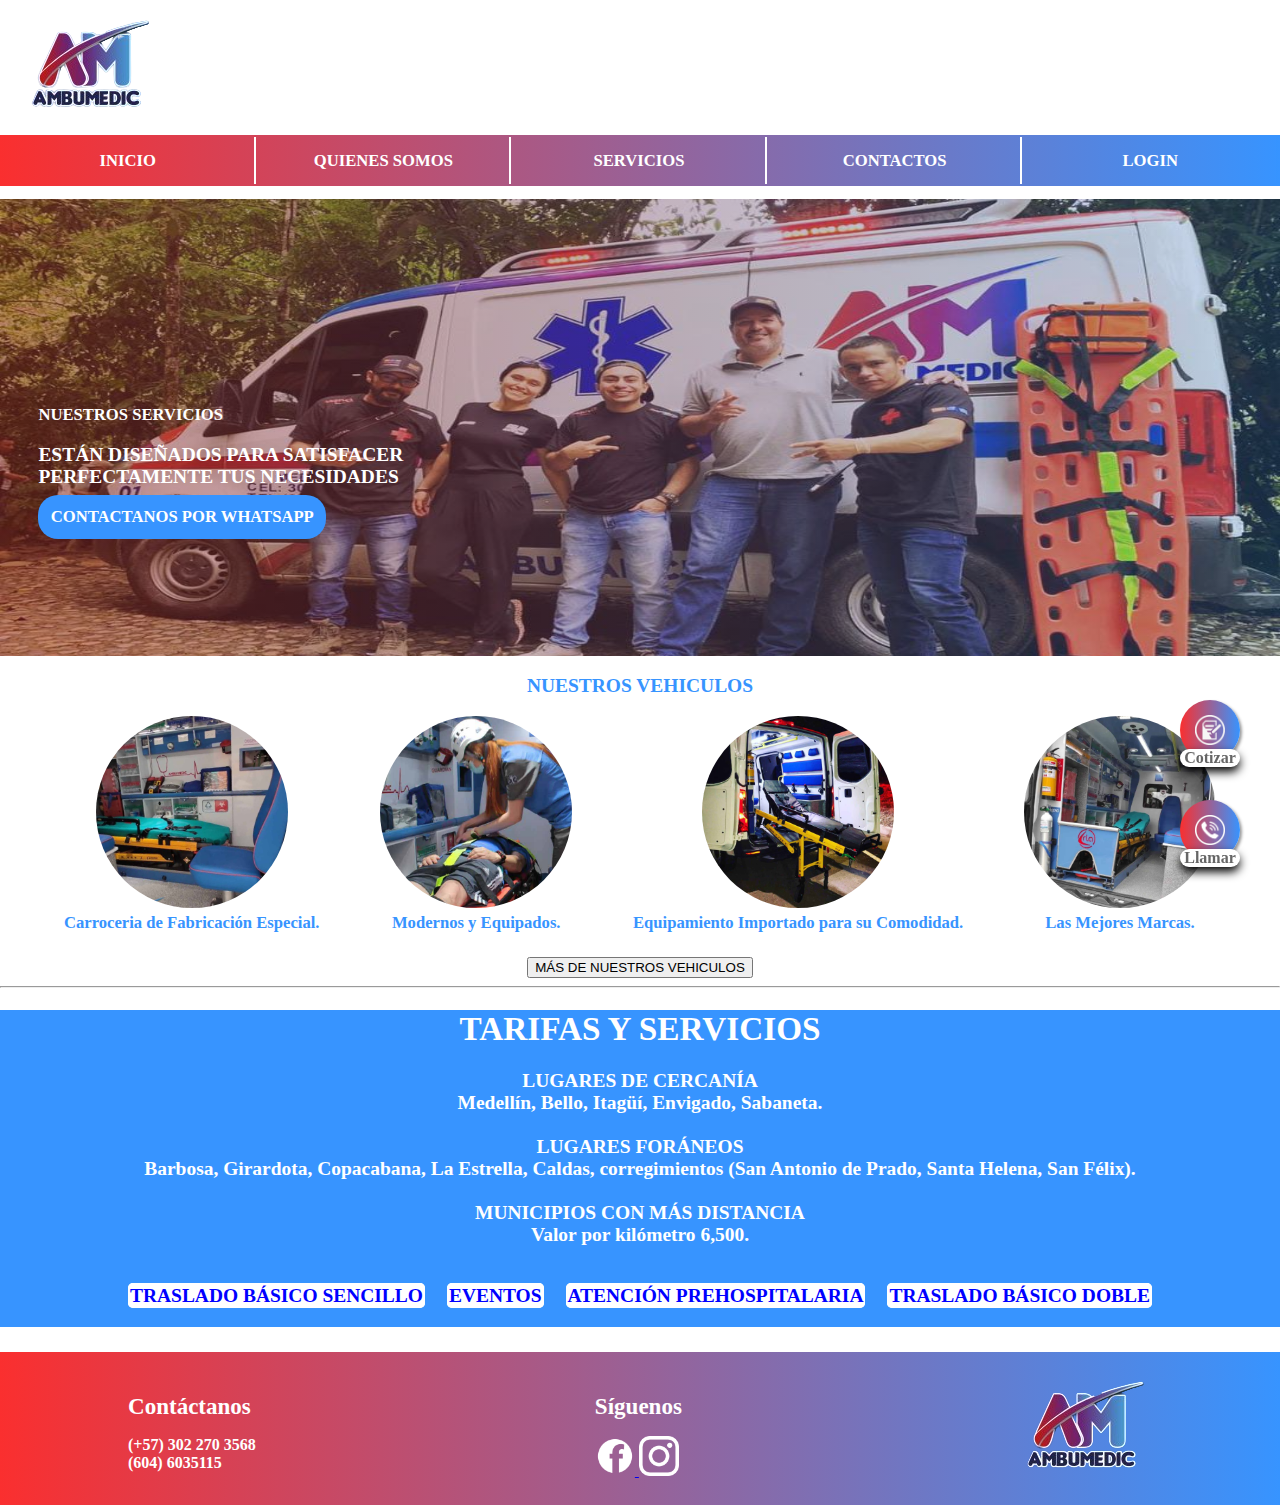
==== commit 7b1aecda: "Add files via upload" ====
--- a/index.html
+++ b/index.html
@@ -21,13 +21,14 @@
         <h4>Cotizar</h4>
     </a>
     <div id="banner" class="banner">
-        <div class="banner-logo"><h1>AMBUMEDIC</h1></div>
+        <div class="banner-logo"><img src="imagenes/logo.png"  alt=""></div>
         
         
     </div>
     <div id="menu">
         <table class="menu-tabla">
             <thead>
+                
                 <td><a href="index.html">INICIO</a></td>
                 <td><a href="about.html">QUIENES SOMOS</a></td>
                 <td><a href="servicios.html">SERVICIOS</a></td>
@@ -50,10 +51,10 @@
     <div class="terceros">
         <center><h3>NUESTROS VEHICULOS</h3></center>
         <div class="img-circulo">
-            <div class="circulo"><img src="imagenes/IMG_20220821_143901.jpg" alt="" height="200" width="200"></br>Carroceria de Fabricación Especial.</div>
-            <div class="circulo"><img src="imagenes/IMG_20220821_143901.jpg" alt="" height="200" width="200"></br>Modernos y Equipados.</div>
-            <div class="circulo"><img src="imagenes/IMG_20220821_143901.jpg" alt="" height="200" width="200"></br>Equipamiento Importado para su Comodidad.</div>
-            <div class="circulo"><img src="imagenes/IMG_20220821_143901.jpg" alt="" height="200" width="200"></br>Las Mejores Marcas.</div>
+            <div class="circulo"><img src="imagenes/carroceria.png" alt="" height="200" width="200"></br>Carroceria de Fabricación Especial.</div>
+            <div class="circulo"><img src="imagenes/equipos.png" alt="" height="200" width="200"></br>Modernos y Equipados.</div>
+            <div class="circulo"><img src="imagenes/comodidad.png" alt="" height="200" width="200"></br>Equipamiento Importado para su Comodidad.</div>
+            <div class="circulo"><img src="imagenes/marcas.png" alt="" height="200" width="200"></br>Las Mejores Marcas.</div>
         </div>
         <center> <button onclick="verMas()">MÁS DE NUESTROS VEHICULOS</button>
         </center>
@@ -125,7 +126,7 @@
             
         </div>
         <div class="logo">
-            <img src="imagenes/imagen-pie.png" alt="">
+            <img src="imagenes/logo.png" alt="">
         </div>
 
     </div>
--- a/css/index.css
+++ b/css/index.css
@@ -1,3 +1,10 @@
+:root {
+    --colorAzul: rgb(55, 148, 255);
+    --colorRojo: rgb(250, 47, 47);
+   
+}
+
+
 body{
     padding: 0;
     margin: 0;
@@ -9,8 +16,9 @@
 .banner{
     display: flex;
     justify-content: space-between;
-    height: 10vh;
+    height: 15vh;
     align-items: center;
+    padding-left: 2vw;
 }
 .banner-logo{
     display: inline-block;
@@ -23,10 +31,11 @@
 }
 .menu-tabla{
     width: 100%;
-    background: linear-gradient(to right, rgb(250, 47, 47) 0%, rgb(55, 148, 255) 100%);
+    background: linear-gradient(to right, var(--colorRojo) 0%, var(--colorAzul) 100%);
 }
 
 .menu-tabla td{
+    height: 5vh;
     width: 20%;
     border-right: 2px solid white;
     text-align: center;
@@ -62,7 +71,7 @@
     height: 60px;
     bottom: 40px;
     right: 40px;
-    background: linear-gradient(to right, rgb(250, 47, 47) 0%, rgb(55, 148, 255) 100%);
+    background: linear-gradient(to right, var(--colorRojo) 0%, var(--colorAzul) 100%);
     color: #fff;
     border-radius: 50px;
     text-align: center;
@@ -83,7 +92,7 @@
     height: 60px;
     bottom: 140px;
     right: 40px;
-    background: linear-gradient(to right, rgb(250, 47, 47) 0%, rgb(55, 148, 255) 100%);
+    background: linear-gradient(to right, var(--colorRojo) 0%, var(--colorAzul) 100%);
     color: #fff;
     border-radius: 50px;
     text-align: center;
@@ -111,8 +120,8 @@
 
 .primera-imagen{
     width: 100%;
-    background-image: url("../imagenes/IMG_20220821_143901.jpg");
-    background-size: 100%;
+    background-image: url("../imagenes/nosotros.jpeg");
+    background-size: 100% 120%;
     background-repeat: no-repeat;
     padding: 0;
     margin: 0;
@@ -127,7 +136,7 @@
     font-size: clamp(0.5em, 1.3vw, 9999vw) !important;  
 }
 .segundo{
-    background: linear-gradient(to right, rgba(253, 48, 48, 0.219) 0%, rgba(55, 148, 255, 0.219) 100%);
+    background: linear-gradient(to right, rgba(146, 30, 30, 0.459) 0%, rgba(55, 148, 255, 0.219) 100%);
 }
 .botonesTarifas a{
     background-color: white;
@@ -171,7 +180,7 @@
     display: inline-block;
 }
 .terceros{
-    color: blue;
+    color: var(--colorAzul);
     font-weight: bold;
     padding: 0 5%;
     font-size: clamp(0.5em, 1.3vw, 9999vw) ;
@@ -188,7 +197,7 @@
     display: flex;
     justify-content: space-between;
     padding: 2vw 10vw 2vw 10vw;
-    background: linear-gradient(to right, rgb(250, 47, 47) 0%, rgb(55, 148, 255) 100%);
+    background: linear-gradient(to right, var(--colorRojo) 0%, var(--colorAzul) 100%);
     color: white;
     font-weight: bold;
     
@@ -201,7 +210,7 @@
 }
 .tarifas{
     text-align: center;
-    background-color: blue;
+    background-color: var(--colorAzul);
     color: white;
     font-size: clamp(0.5em, 1.3vw, 9999vw) ;
 }
@@ -223,7 +232,7 @@
     text-decoration: none !important;
 }
 .bContacto{
-    background-color: blue;
+    background-color: var(--colorAzul);
     border-radius: 20px;
     text-decoration: none;
     color: white;
--- a/css/cotiza.css
+++ b/css/cotiza.css
@@ -1,3 +1,10 @@
+:root {
+    --colorAzul: rgb(55, 148, 255);
+    --colorRojo: rgb(250, 47, 47);
+   
+}
+
+
 .principal{
     width: 80%;
     margin: auto;
@@ -71,7 +78,7 @@
 }
 
 .error {
-    background-color: red;
+    background-color: var(--colorRojo);
     color: white;
 }
 .tooltip {
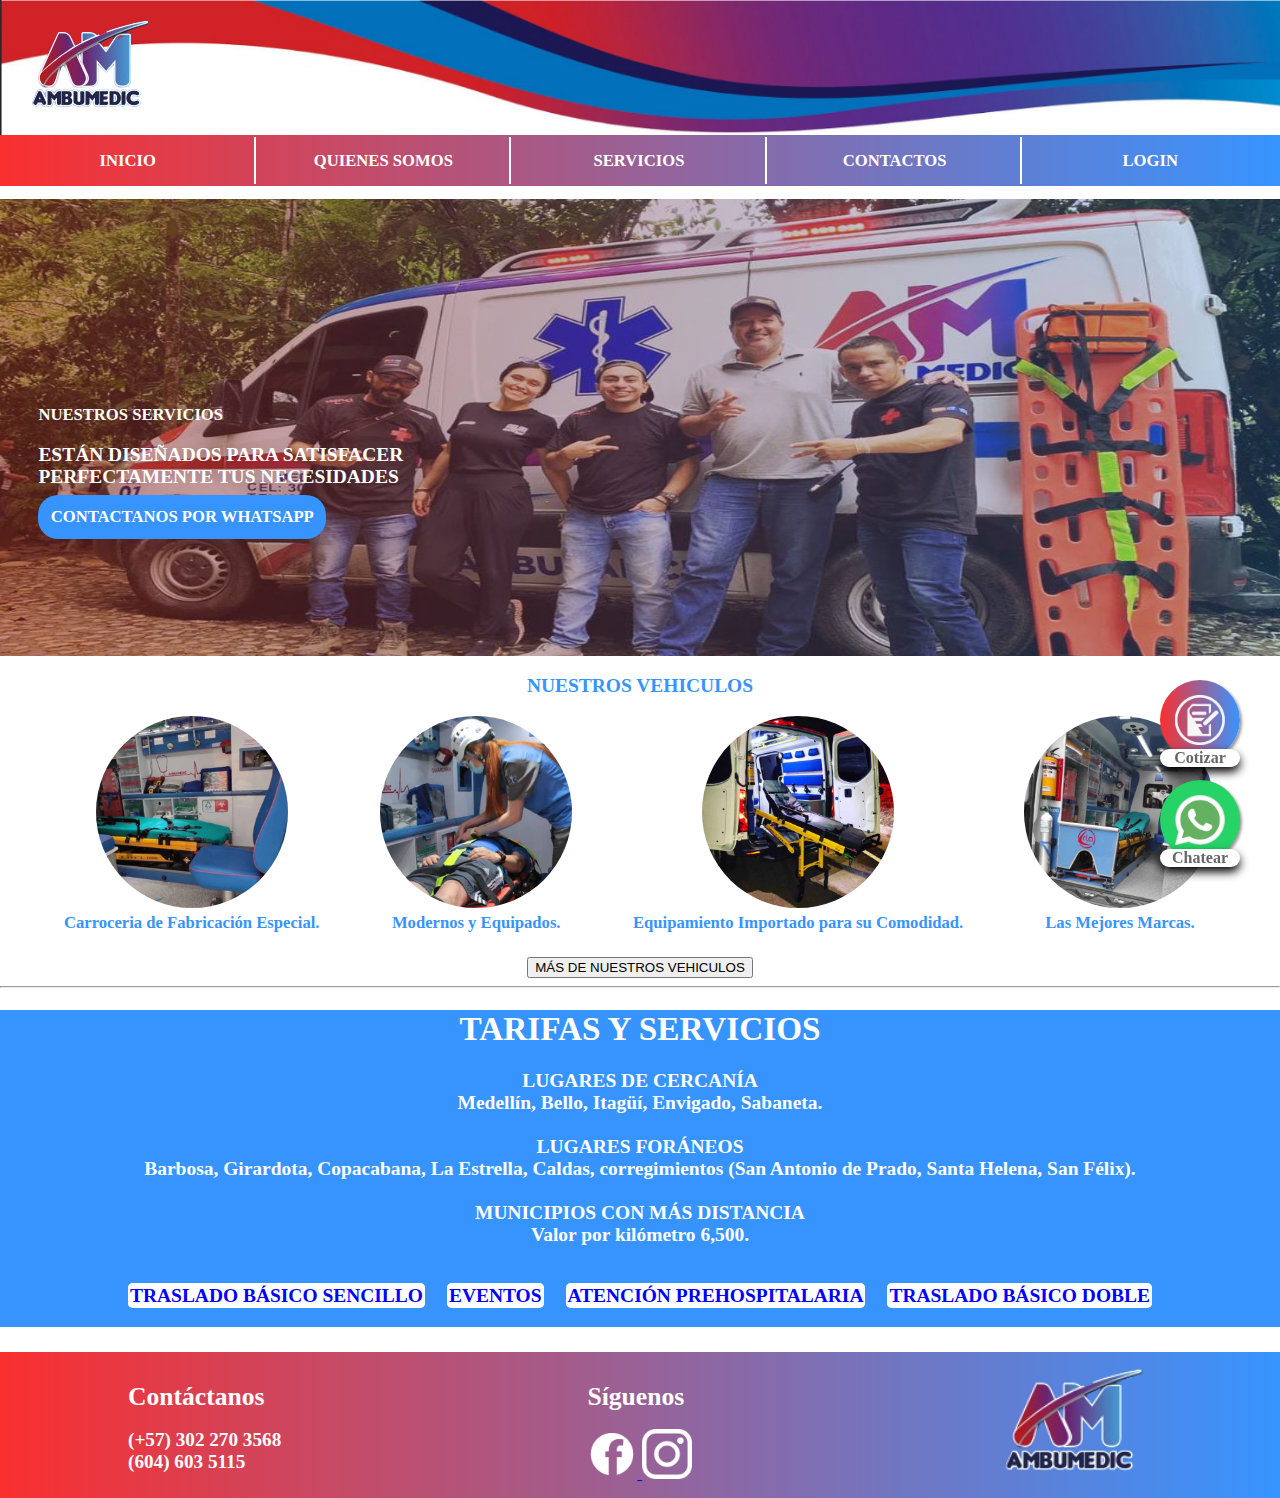
==== commit f1428804: "Add files via upload" ====
--- a/index.html
+++ b/index.html
@@ -11,9 +11,9 @@
 </head>
 <body class="body-index">
     <div class="cabecera">
-    <a href="#" class="whatsapp-float" >
-        <img src="imagenes/llamada.png" alt="llamada">
-        <h4>Llamar</h4>
+    <a href="https://wa.me/1234567890" class="whatsapp-float" >
+        <img src="imagenes/whatsapp.png" alt="WhatsApp" />
+        <h4>Chatear</h4>
     </a>
     <a href="cotiza.html" class="cotiza-float" >
         
@@ -62,15 +62,29 @@
             <hr>
             <table>
                 <tr>
-                    <td colspan="2">
+                    <td colspan="2" style="padding: 0 10%;">
                         AMBULANCIA #1<br/>
-                        <img src="imagenes/ambulancia1.png" alt="">
+                        <table class="imagenAmbulancia">
+                            <tr>
+                                <td><img src="imagenes/ambulancia11.png" alt="ambulancia11"> </td>
+                                <td><img src="imagenes/ambulancia12.png" alt="ambulancia12"> </td>
+                                <td><img src="imagenes/ambulancia13.png" alt="ambulancia13"> </td>
+                                <td><img src="imagenes/ambulancia14.png" alt="ambulancia14"> </td>
+                            </tr>
+                        </table>
                     </td>
                 </tr>
                 <tr>
-                    <td colspan="2">
+                    <td colspan="2" style="padding: 2% 10%;">
                         AMBULANCIA #2<br/>
-                        <img src="imagenes/ambulancia2.png" alt="">
+                        <table class="imagenAmbulancia">
+                            <tr>
+                                <td><img src="imagenes/ambulancia21.png" alt="ambulancia2   1"> </td>
+                                <td><img src="imagenes/ambulancia22.png" alt="ambulancia22"> </td>
+                                <td><img src="imagenes/ambulancia23.png" alt="ambulancia23"> </td>
+                                <td><img src="imagenes/ambulancia24.png" alt="ambulancia24"> </td>
+                            </tr>
+                        </table>
                     </td>
                 </tr>
                 <tr>
@@ -113,7 +127,7 @@
         <div class=" pie-1"> 
             <h1>Contáctanos</h1>
             (+57) 302 270 3568<br/>
-            (604) 6035115
+            (604) 603 5115
         </div>
         <div class="siguenos">
             <h1>Síguenos</h1>
--- a/css/index.css
+++ b/css/index.css
@@ -19,6 +19,9 @@
     height: 15vh;
     align-items: center;
     padding-left: 2vw;
+    background-image: url("../imagenes/banner.png");
+    background-size: 100% 100%;
+    background-repeat: none;
 }
 .banner-logo{
     display: inline-block;
@@ -67,11 +70,11 @@
 
 .whatsapp-float {
     position: fixed;
-    width: 60px;
-    height: 60px;
+    width: 80px;
+    height: 80px;
     bottom: 40px;
     right: 40px;
-    background: linear-gradient(to right, var(--colorRojo) 0%, var(--colorAzul) 100%);
+    background-color: #25d366;
     color: #fff;
     border-radius: 50px;
     text-align: center;
@@ -82,14 +85,14 @@
 
 .whatsapp-float img {
     margin-top: 15px;
-    width: 30px;
-    height: 30px;
+    width: 50px;
+    height: 50px;
 }
 
 .cotiza-float {
     position: fixed;
-    width: 60px;
-    height: 60px;
+    width: 80px;
+    height: 80px;
     bottom: 140px;
     right: 40px;
     background: linear-gradient(to right, var(--colorRojo) 0%, var(--colorAzul) 100%);
@@ -105,8 +108,8 @@
 
 .cotiza-float img {
     margin-top: 15px;
-    width: 30px;
-    height: 30px;
+    width: 50px;
+    height: 50px;
 }
 .cotiza-float h4, .whatsapp-float h4 {
     color: rgb(102, 102, 102);
@@ -196,17 +199,29 @@
     margin-top: 2%;
     display: flex;
     justify-content: space-between;
-    padding: 2vw 10vw 2vw 10vw;
+    padding: 1vw 10vw 1vw 10vw;
     background: linear-gradient(to right, var(--colorRojo) 0%, var(--colorAzul) 100%);
     color: white;
     font-weight: bold;
+    font-size: clamp(1em,1.5vw, 9999vw);
     
 }
 .pie-pagina h1{
-    font-size: clamp(1.3em, 1.8vw, 9999vw);
+    font-size: clamp(1.3em, 2vw, 9999vw);
 }
 .pie-pagina div{
     display: inline-block;
+}
+
+.pie-pagina .logo{
+    width: 15%;
+}
+.pie-pagina .logo img{
+    width: 100%;
+}
+
+.imagenAmbulancia img{
+    width: 100%;
 }
 .tarifas{
     text-align: center;
@@ -225,8 +240,8 @@
     text-align: left;
 }
 .redesPie img{
-    width: 40px;
-    height: 40px;
+    width: 50px;
+    height: 50px;
 }
 .redesPie a{
     text-decoration: none !important;
--- a/css/cotiza.css
+++ b/css/cotiza.css
@@ -52,6 +52,22 @@
     box-shadow: 0px 5px 10px 0px rgba(41, 41, 41, 0.452); 
     
 }
+.flex{
+    display: none;
+}
+.fechaSerial table{
+    width: 100%;
+    text-align: right;
+    
+}
+.cliente{
+    text-align: center;
+    margin-top: 5%;
+}
+.cliente h2{
+    margin: 0;
+}
+
 
 #dynamicTable, #tablePdf {
     width: 100%;
@@ -108,9 +124,13 @@
     z-index: 1000; /* High z-index to appear above all */
 }
 .contenidoPdf {
+
     margin: 7% 7% 0 7%;
     padding: 5% 7% 7% 7%;
-    background-color: white;
+    background-color: rgb(255, 255, 255);
+}
+.contenidoPdf li{
+    text-align: justify;
 }
 .bImprimir, .bCancelar {
     width: 30%;
@@ -125,6 +145,6 @@
     text-align: justify;
 }
 .firma{
-    border-bottom: 2px solid black;
-    width:  fit-content;
+    margin: auto;
+    width: 30%;
 }
